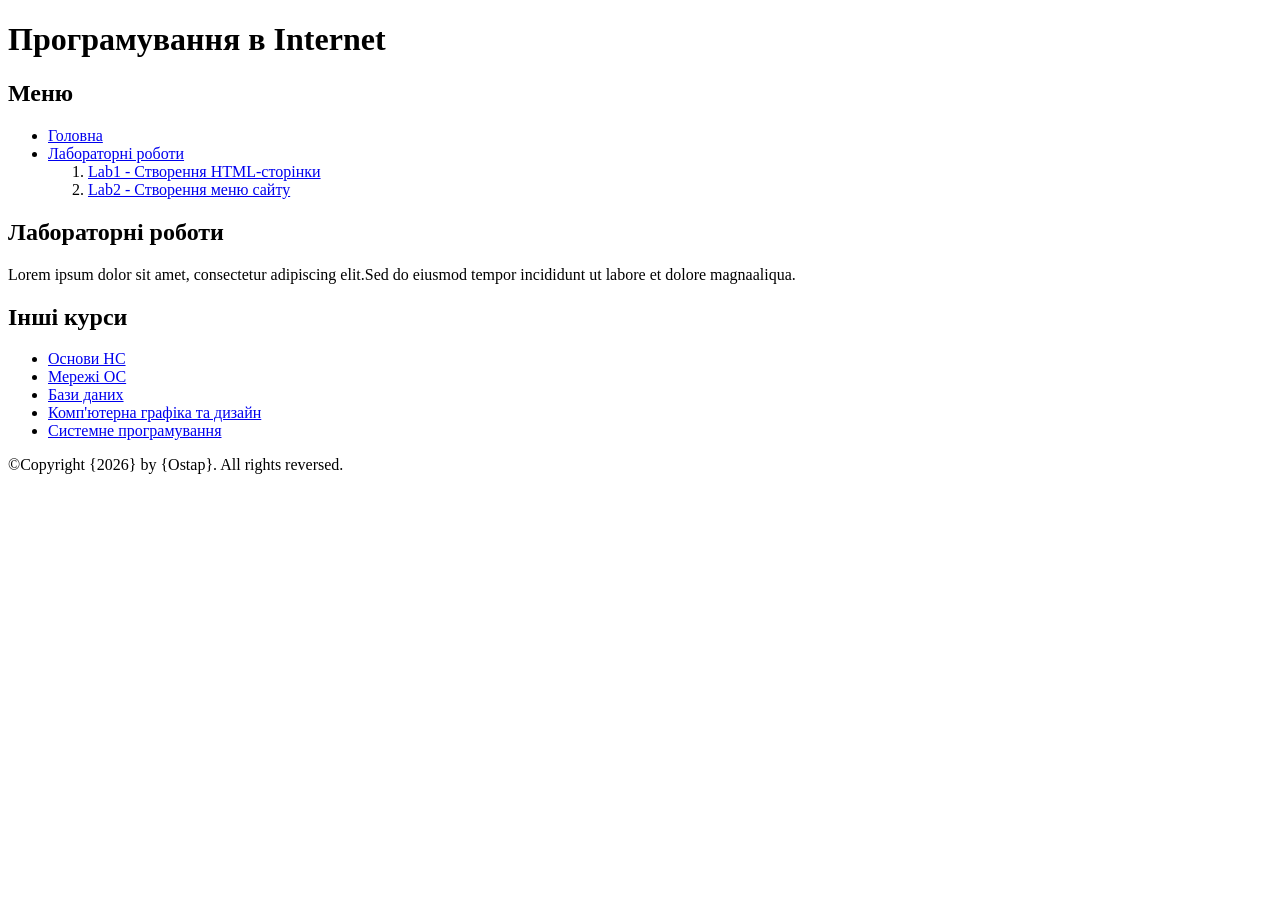
==== lab2/index.html @ c8d702ac "organisedFiles" ====
<!DOCTYPE html>
<html lang="uk">

<head>
    <meta charset="UTF-8">
    <title>Лабораторні роботи</title>
</head>

<body>

    <header>
        <h1>Програмування в Internet</h1>
    </header>

    <nav>
        <h2>Меню</h2>

        <ul>
            <li>
                <a href="/TK_LABS/">Головна</a>
            </li>

            <li>
                <a href="#labs">Лабораторні роботи</a>

                <ol>
                    <li>
                        <a href="https://lambent-eclair-34fd48.netlify.app/">Lab1 - Створення HTML-сторінки</a>
                    </li>
                    <li>
                        <a href="/lab2/index.html">Lab2 - Створення меню сайту</a>
                    </li>
                </ol>
            </li>
        </ul>
    </nav>

    <main>

        <article>
            <section id="labs">

                <h2>Лабораторні роботи</h2>
                <p>Lorem ipsum dolor sit amet, consectetur adipiscing elit.Sed do eiusmod tempor incididunt ut labore et dolore magnaaliqua.</p>

            </section>
        </article>

        <aside>

            <h2>Інші курси</h2>

            <ul>
                <li>
                        <a href="https://www.w3schools.com/c/">Основи НС</a>
                </li>

                <li>
                    <a href="https://www.w3schools.com/">Мережі ОС</a>
                </li>

                <li>
                    <a href="https://www.w3schools.com/sql/">Бази даних</a>
                </li>

                <li>
                    <a href="https://www.w3schools.com/css/">Комп'ютерна графіка та дизайн</a>
                </li>

                <li>
                    <a href="https://www.w3schools.com/cpp/">Системне програмування</a>
                </li>
            </ul>

        </aside>

    </main>

    <footer>
        <p>
            ©Copyright {2026} by {Ostap}. All rights reversed.
        </p>
    </footer>

</body>

</html>
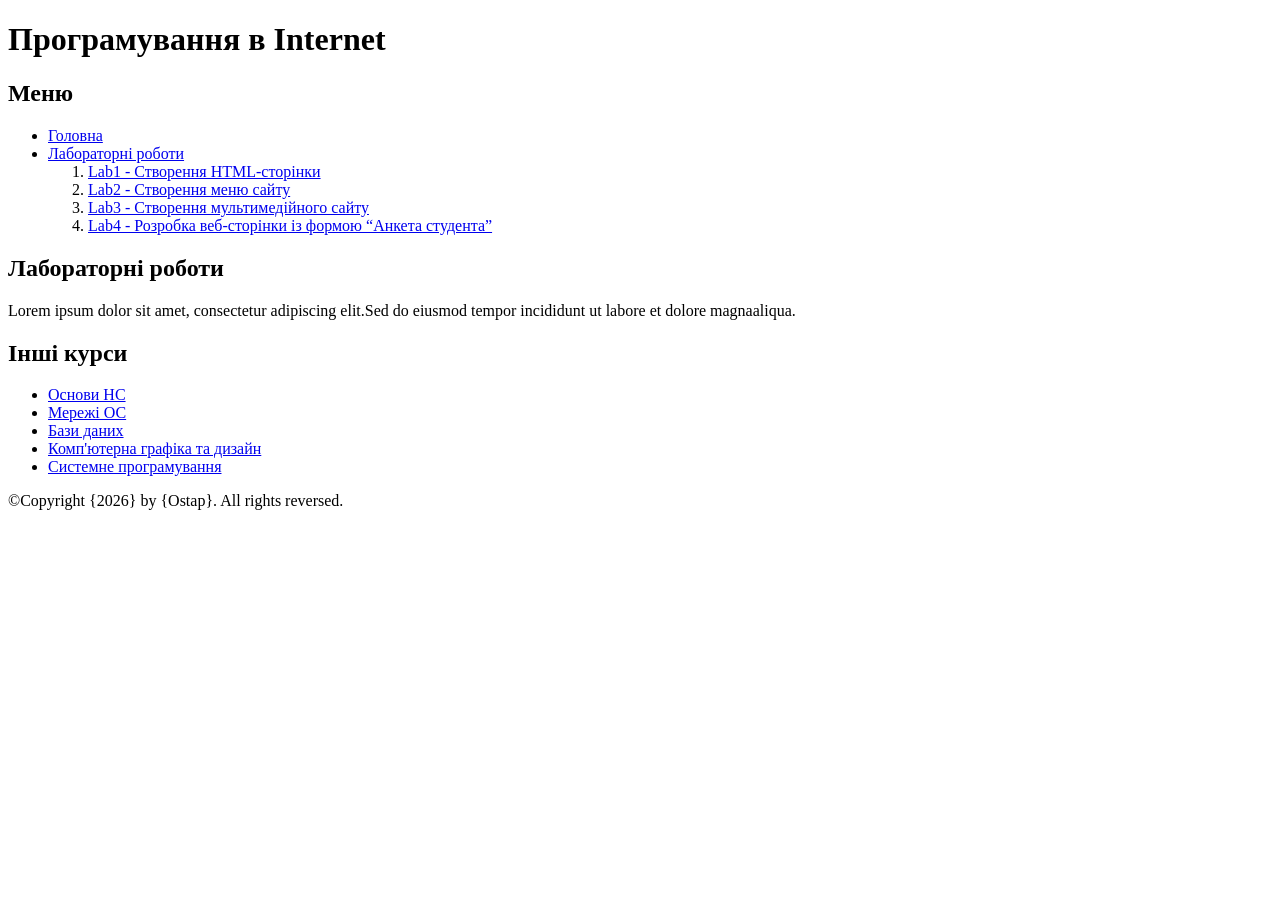
==== commit 4e29819e: "lab4changes" ====
--- a/lab2/index.html
+++ b/lab2/index.html
@@ -29,6 +29,12 @@
                     </li>
                     <li>
                         <a href="/lab2/index.html">Lab2 - Створення меню сайту</a>
+                    </li>
+                    <li>
+                        <a href="/lab3/index.html">Lab3 - Створення мультимедійного сайту</a>
+                    </li>
+                    <li>
+                        <a href="/lab4/index.html">Lab4 - Розробка веб-сторінки із формою “Анкета студента”</a>
                     </li>
                 </ol>
             </li>
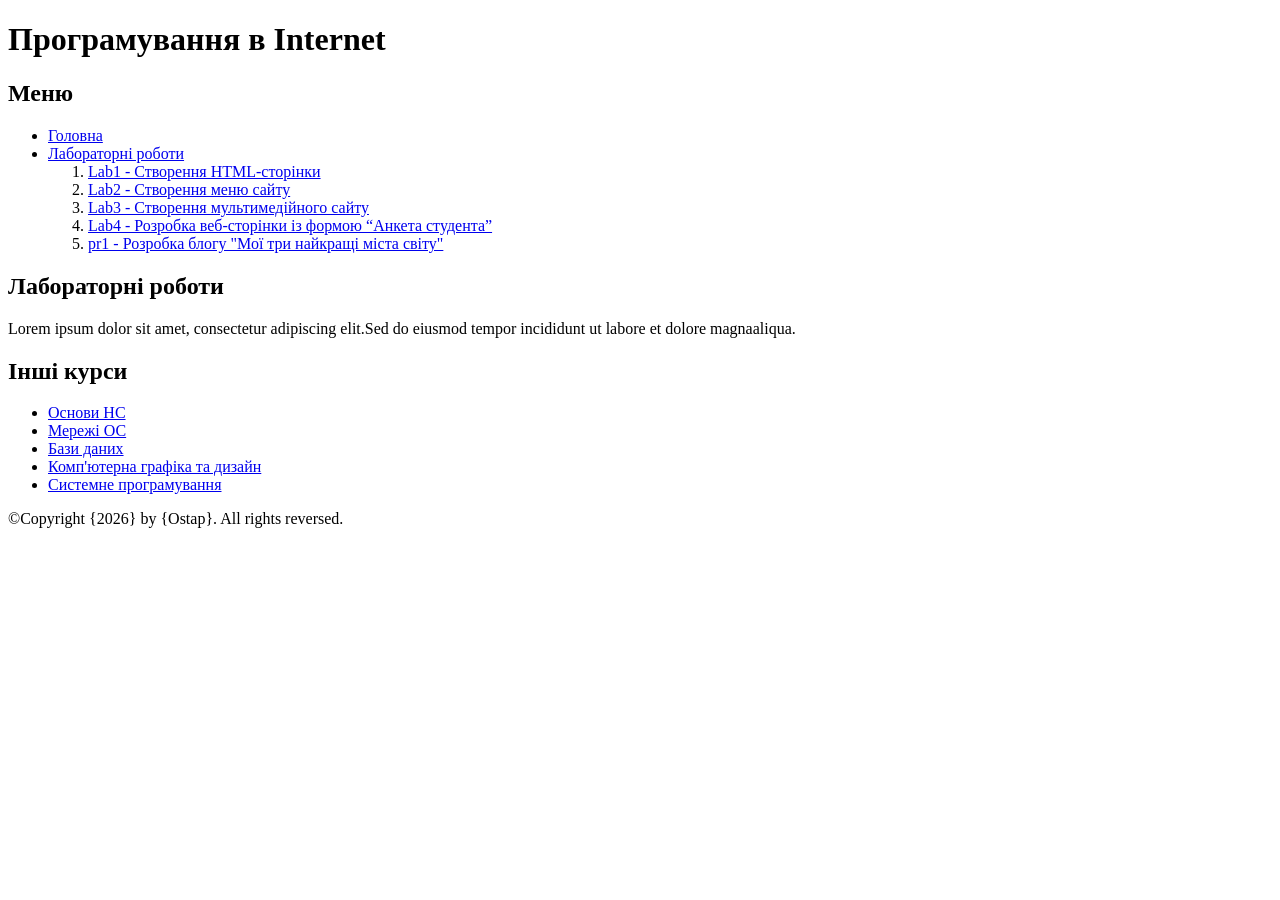
==== commit f4ef53fa: "messeage" ====
--- a/lab2/index.html
+++ b/lab2/index.html
@@ -35,6 +35,9 @@
                     </li>
                     <li>
                         <a href="/lab4/index.html">Lab4 - Розробка веб-сторінки із формою “Анкета студента”</a>
+                    </li>
+                     <li>
+                        <a href="/PR1/index.html">pr1 - Розробка блогу "Мої три найкращі міста світу"</a>
                     </li>
                 </ol>
             </li>
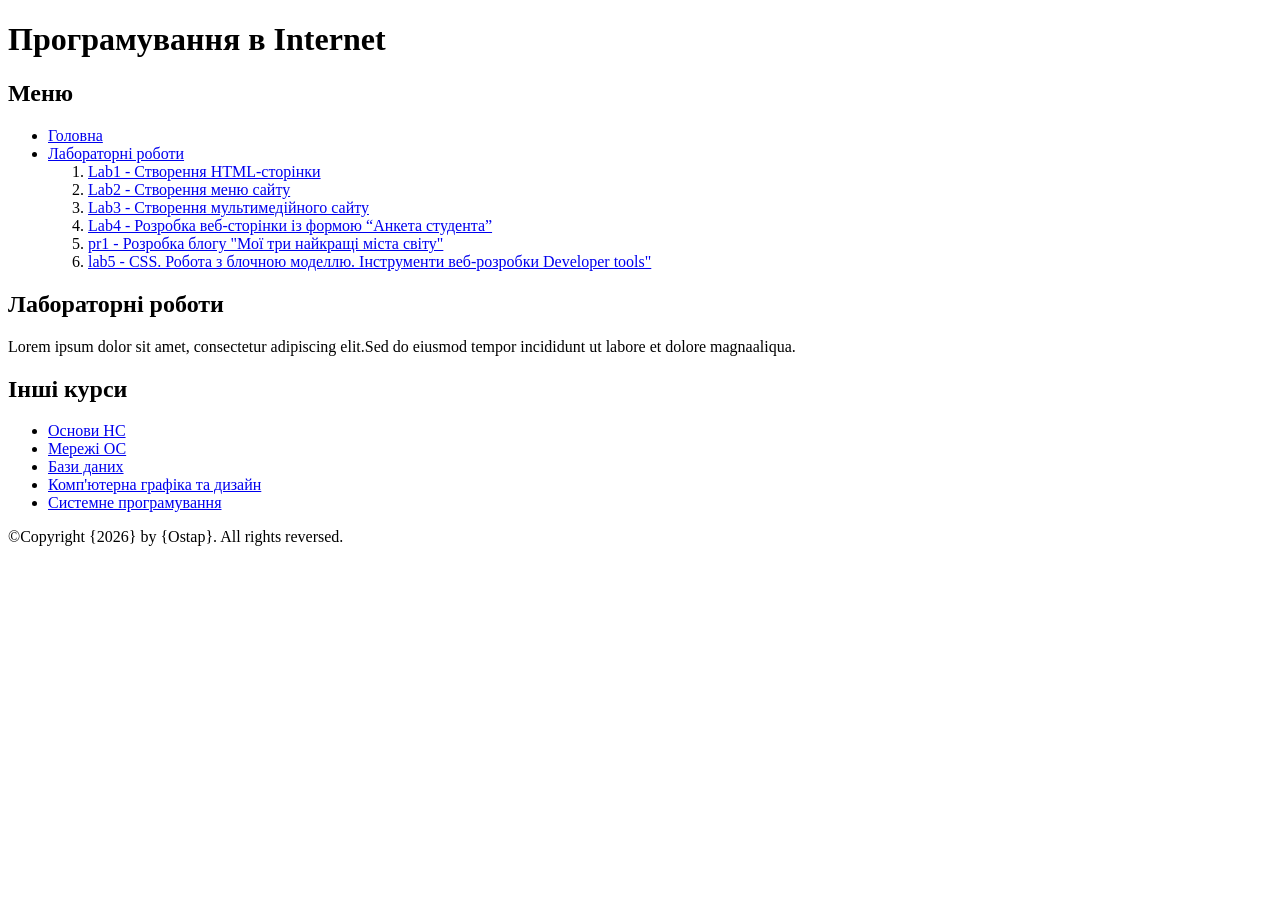
==== commit 29360eb7: "lab5changess" ====
--- a/lab2/index.html
+++ b/lab2/index.html
@@ -38,6 +38,9 @@
                     </li>
                      <li>
                         <a href="/PR1/index.html">pr1 - Розробка блогу "Мої три найкращі міста світу"</a>
+                    </li>
+                    <li>
+                        <a href="lab5/index.html">lab5 - СSS. Робота з блочною моделлю. Інструменти веб-розробки Developer tools"</a>
                     </li>
                 </ol>
             </li>
